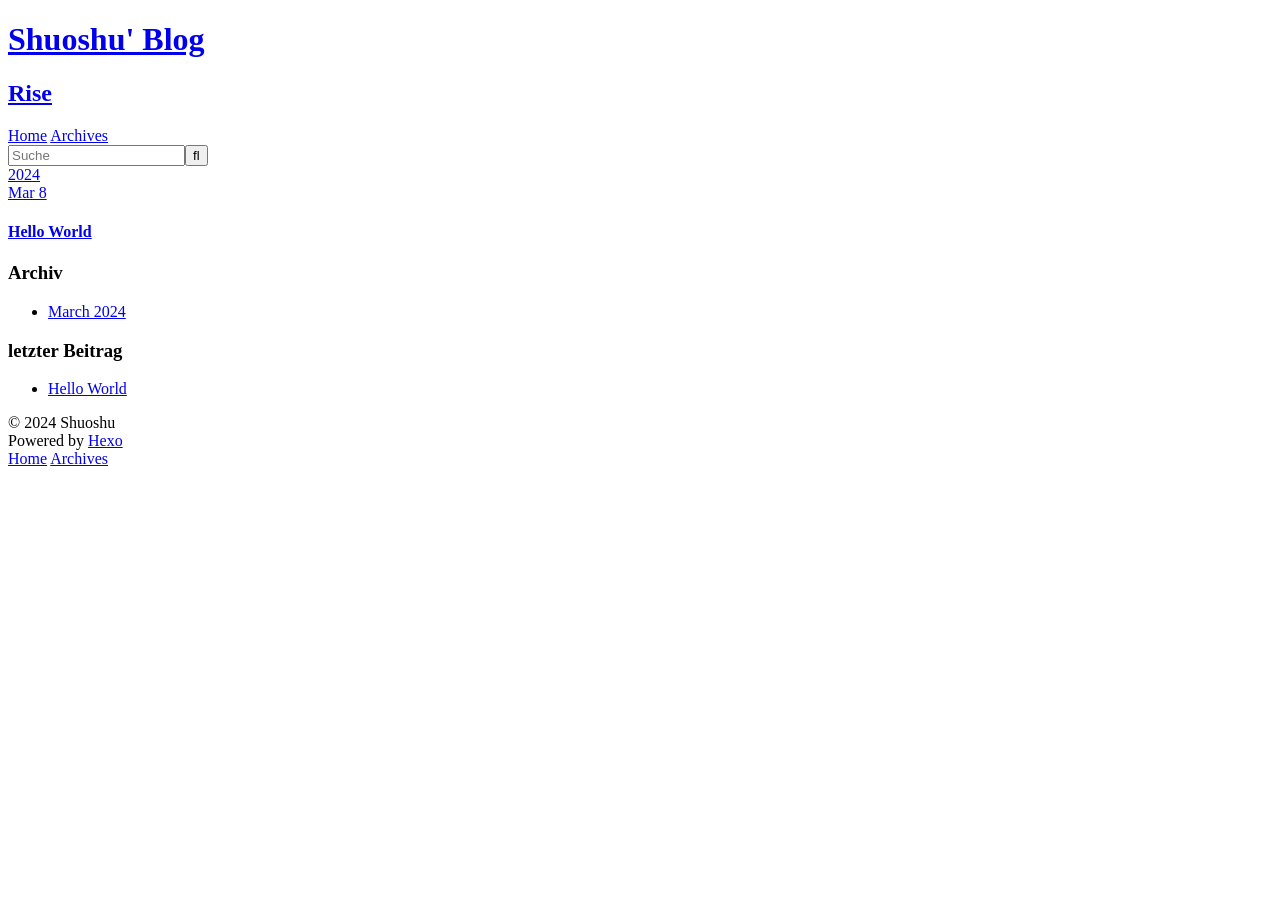
==== archives/index.html @ 7763a5cd "Site updated: 2024-03-08 17:41:31" ====
<!DOCTYPE html>
<html>
<head>
  <meta charset="utf-8">
  
  
  <title>Archiv | Shuoshu&#39; Blog</title>
  <meta name="viewport" content="width=device-width, initial-scale=1, shrink-to-fit=no">
  <meta property="og:type" content="website">
<meta property="og:title" content="Shuoshu&#39; Blog">
<meta property="og:url" content="http://example.com/archives/index.html">
<meta property="og:site_name" content="Shuoshu&#39; Blog">
<meta property="og:locale">
<meta property="article:author" content="Shuoshu">
<meta name="twitter:card" content="summary">
  
    <link rel="alternate" href="/atom.xml" title="Shuoshu' Blog" type="application/atom+xml">
  
  
    <link rel="shortcut icon" href="/favicon.png">
  
  
  
<link rel="stylesheet" href="/css/style.css">

  
    
<link rel="stylesheet" href="/fancybox/jquery.fancybox.min.css">

  
  
<meta name="generator" content="Hexo 7.1.1"></head>

<body>
  <div id="container">
    <div id="wrap">
      <header id="header">
  <div id="banner"></div>
  <div id="header-outer" class="outer">
    <div id="header-title" class="inner">
      <h1 id="logo-wrap">
        <a href="/" id="logo">Shuoshu&#39; Blog</a>
      </h1>
      
        <h2 id="subtitle-wrap">
          <a href="/" id="subtitle">Rise</a>
        </h2>
      
    </div>
    <div id="header-inner" class="inner">
      <nav id="main-nav">
        <a id="main-nav-toggle" class="nav-icon"><span class="fa fa-bars"></span></a>
        
          <a class="main-nav-link" href="/">Home</a>
        
          <a class="main-nav-link" href="/archives">Archives</a>
        
      </nav>
      <nav id="sub-nav">
        
        
          <a class="nav-icon" href="/atom.xml" title="RSS Feed"><span class="fa fa-rss"></span></a>
        
        <a class="nav-icon nav-search-btn" title="Suche"><span class="fa fa-search"></span></a>
      </nav>
      <div id="search-form-wrap">
        <form action="//google.com/search" method="get" accept-charset="UTF-8" class="search-form"><input type="search" name="q" class="search-form-input" placeholder="Suche"><button type="submit" class="search-form-submit">&#xF002;</button><input type="hidden" name="sitesearch" value="http://example.com"></form>
      </div>
    </div>
  </div>
</header>

      <div class="outer">
        <section id="main">
  
  
    
    
      
      
      <section class="archives-wrap">
        <div class="archive-year-wrap">
          <a href="/archives/2024" class="archive-year">2024</a>
        </div>
        <div class="archives">
    
    <article class="archive-article archive-type-post">
  <div class="archive-article-inner">
    <header class="archive-article-header">
      <a href="/2024/03/08/hello-world/" class="archive-article-date">
  <time class="dt-published" datetime="2024-03-08T09:09:36.701Z" itemprop="datePublished">Mar 8</time>
</a>
      
  
    <h1 itemprop="name">
      <a class="archive-article-title" href="/2024/03/08/hello-world/">Hello World</a>
    </h1>
  

    </header>
  </div>
</article>
  
  
    </div></section>
  


</section>
        
          <aside id="sidebar">
  
    

  
    

  
    
  
    
  <div class="widget-wrap">
    <h3 class="widget-title">Archiv</h3>
    <div class="widget">
      <ul class="archive-list"><li class="archive-list-item"><a class="archive-list-link" href="/archives/2024/03/">March 2024</a></li></ul>
    </div>
  </div>


  
    
  <div class="widget-wrap">
    <h3 class="widget-title">letzter Beitrag</h3>
    <div class="widget">
      <ul>
        
          <li>
            <a href="/2024/03/08/hello-world/">Hello World</a>
          </li>
        
      </ul>
    </div>
  </div>

  
</aside>
        
      </div>
      <footer id="footer">
  
  <div class="outer">
    <div id="footer-info" class="inner">
      
      &copy; 2024 Shuoshu<br>
      Powered by <a href="https://hexo.io/" target="_blank">Hexo</a>
    </div>
  </div>
</footer>

    </div>
    <nav id="mobile-nav">
  
    <a href="/" class="mobile-nav-link">Home</a>
  
    <a href="/archives" class="mobile-nav-link">Archives</a>
  
</nav>
    


<script src="/js/jquery-3.6.4.min.js"></script>



  
<script src="/fancybox/jquery.fancybox.min.js"></script>




<script src="/js/script.js"></script>





  </div>
</body>
</html>
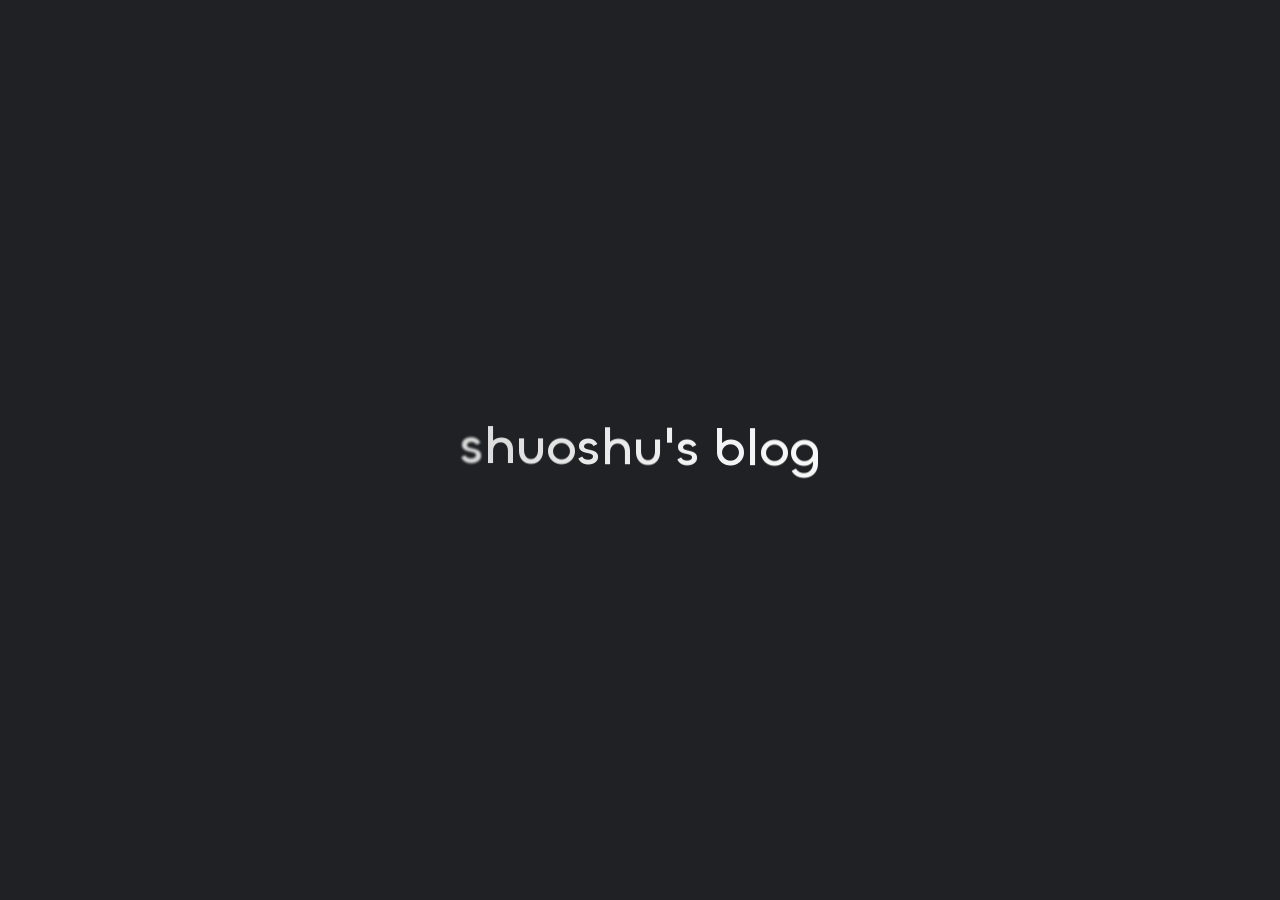
==== commit 7518929b: "Site updated: 2024-11-05 23:54:24" ====
--- a/archives/index.html
+++ b/archives/index.html
@@ -1,189 +1,669 @@
 <!DOCTYPE html>
-<html>
+<html lang="en">
 <head>
-  <meta charset="utf-8">
+    <meta charset="utf-8">
+    <meta name="viewport" content="width=device-width, initial-scale=1">
+    <meta name="keywords" content="Hexo Theme Redefine">
+    
+    <meta name="author" content="shuoshu131">
+    <!-- preconnect -->
+    <link rel="preconnect" href="https://fonts.googleapis.com">
+    <link rel="preconnect" href="https://fonts.gstatic.com" crossorigin>
+
+    
+    <!--- Seo Part-->
+    
+    <link rel="canonical" href="http://example.com/archives/"/>
+    <meta name="robots" content="index,follow">
+    <meta name="googlebot" content="index,follow">
+    <meta name="revisit-after" content="1 days">
+    
+        <meta property="og:type" content="website">
+<meta property="og:title" content="Hexo">
+<meta property="og:url" content="http://example.com/archives/index.html">
+<meta property="og:site_name" content="Hexo">
+<meta property="og:locale" content="en_US">
+<meta property="article:author" content="John Doe">
+<meta name="twitter:card" content="summary">
+    
+    
+    <!--- Icon Part-->
+    <link rel="icon" type="image/png" href="/images/shuoshu.jpg" sizes="192x192">
+    <link rel="apple-touch-icon" sizes="180x180" href="/images/shuoshu.jpg">
+    <meta name="theme-color" content="#91278e">
+    <link rel="shortcut icon" href="/images/shuoshu.jpg">
+    <!--- Page Info-->
+    
+    <title>
+        
+            Archive | shuoshu&#39;s blog
+        
+    </title>
+
+    
+<link rel="stylesheet" href="/fonts/Chillax/chillax.css">
+
+
+    <!--- Inject Part-->
+    
+
+    
+<link rel="stylesheet" href="/css/style.css">
+
+
+    
+        
+<link rel="stylesheet" href="/assets/build/styles.css">
+
+    
+
+    
+<link rel="stylesheet" href="/fonts/GeistMono/geist-mono.css">
+
+    
+<link rel="stylesheet" href="/fonts/Geist/geist.css">
+
+    <!--- Font Part-->
+    
+    
+    
+        <link href="https://chinese-fonts-cdn.deno.dev/packages/cef/dist/CEFFontsCJKMono-Regular/result.css" rel="stylesheet">
+    
+    
+        <link href="https://fonts.font.im/css?family=Source+Sans+Pro" rel="stylesheet">
+    
+    
+    
+        
+<script src="/js/libs/anime.min.js"></script>
+
+    
+
+    <script id="hexo-configurations">
+    window.config = {"hostname":"example.com","root":"/","language":"en","path":"search.xml"};
+    window.theme = {"articles":{"style":{"font_size":"16px","line_height":1.5,"image_border_radius":"14px","image_alignment":"center","image_caption":false,"link_icon":true,"title_alignment":"left","headings_top_spacing":{"h1":"3.2rem","h2":"2.4rem","h3":"1.9rem","h4":"1.6rem","h5":"1.4rem","h6":"1.3rem"}},"word_count":{"enable":true,"count":true,"min2read":true},"author_label":{"enable":true,"auto":false,"list":[]},"code_block":{"copy":true,"style":"mac","highlight_theme":{"light":"github","dark":"vs2015"},"font":{"enable":false,"family":null,"url":null}},"toc":{"enable":true,"max_depth":3,"number":false,"expand":true,"init_open":true},"copyright":{"enable":true,"default":"cc_by_nc_sa"},"lazyload":true,"recommendation":{"enable":false,"title":"推荐阅读","limit":3,"mobile_limit":2,"placeholder":"/images/wallhaven-wqery6-light.webp","skip_dirs":[]}},"colors":{"primary":"#91278e","secondary":null,"default_mode":"dark"},"global":{"fonts":{"chinese":{"enable":true,"family":"CEF Fonts CJK","url":"https://chinese-fonts-cdn.deno.dev/packages/cef/dist/CEFFontsCJKMono-Regular/result.css"},"english":{"enable":true,"family":"Source Sans Pro","url":"https://fonts.font.im/css?family=Source+Sans+Pro"},"title":{"enable":false,"family":null,"url":null}},"content_max_width":"1000px","sidebar_width":"210px","hover":{"shadow":true,"scale":false},"scroll_progress":{"bar":false,"percentage":true},"website_counter":{"url":"https://cn.vercount.one/js","enable":true,"site_pv":true,"site_uv":true,"post_pv":true},"single_page":true,"preloader":{"enable":true,"custom_message":null},"open_graph":true,"google_analytics":{"enable":false,"id":null}},"home_banner":{"enable":true,"style":"fixed","image":{"light":"/images/wallhaven-wqery6-light.webp","dark":"/images/wallhaven-wqery6-dark.webp"},"title":"Hello World!","subtitle":{"text":[],"hitokoto":{"enable":false,"show_author":false,"api":"https://v1.hitokoto.cn"},"typing_speed":100,"backing_speed":80,"starting_delay":500,"backing_delay":1500,"loop":true,"smart_backspace":true},"text_color":{"light":"#fff","dark":"#d1d1b6"},"text_style":{"title_size":"2.8rem","subtitle_size":"1.5rem","line_height":1.2},"custom_font":{"enable":false,"family":null,"url":null},"social_links":{"enable":false,"style":"default","links":{"github":null,"instagram":null,"zhihu":null,"twitter":null,"email":null},"qrs":{"weixin":null}}},"plugins":{"feed":{"enable":false},"aplayer":{"enable":true,"type":"fixed","audios":[{"name":"童话镇","artist":null,"url":"/music/music1.mp3","cover":"/images/shuoshu.jpg","lrc":null}]},"mermaid":{"enable":false,"version":"9.3.0"}},"version":"2.7.3","navbar":{"auto_hide":true,"color":{"left":"#a3149f","right":"#367df7","transparency":35},"width":{"home":"1200px","pages":"1000px"},"links":{"Home":{"path":"/","icon":"fa-regular fa-house"}},"search":{"enable":false,"preload":true}},"page_templates":{"friends_column":2,"tags_style":"blur"},"home":{"sidebar":{"enable":true,"position":"left","first_item":"menu","announcement":null,"show_on_mobile":true,"links":null},"article_date_format":"auto","excerpt_length":200,"categories":{"enable":true,"limit":3},"tags":{"enable":true,"limit":3}},"footerStart":"2022/8/17 11:45:14"};
+    window.lang_ago = {"second":"%s seconds ago","minute":"%s minutes ago","hour":"%s hours ago","day":"%s days ago","week":"%s weeks ago","month":"%s months ago","year":"%s years ago"};
+    window.data = {"masonry":false};
+  </script>
+    
+    <!--- Fontawesome Part-->
+    
+<link rel="stylesheet" href="/fontawesome/fontawesome.min.css">
+
+    
+<link rel="stylesheet" href="/fontawesome/brands.min.css">
+
+    
+<link rel="stylesheet" href="/fontawesome/solid.min.css">
+
+    
+<link rel="stylesheet" href="/fontawesome/regular.min.css">
+
+    
+    
+    
+    
+<meta name="generator" content="Hexo 7.3.0"></head>
+
+
+<body>
+<div class="progress-bar-container">
+    
+
+    
+        <span class="pjax-progress-bar"></span>
+<!--        <span class="swup-progress-icon">-->
+<!--            <i class="fa-solid fa-circle-notch fa-spin"></i>-->
+<!--        </span>-->
+    
+</div>
+
+
+
+    <style>
+    :root {
+        --preloader-background-color: #fff;
+        --preloader-text-color: #000;
+    }
+
+    @media (prefers-color-scheme: dark) {
+        :root {
+            --preloader-background-color: #202124;
+            --preloader-text-color: #fff;
+        }
+    }
+
+    @media (prefers-color-scheme: light) {
+        :root {
+            --preloader-background-color: #fff;
+            --preloader-text-color: #000;
+        }
+    }
+
+    @media (max-width: 600px) {
+        .ml13 {
+            font-size: 2.6rem !important; /* Adjust this value as needed */
+        }
+    }
+
+    .preloader {
+        display: flex;
+        flex-direction: column;
+        gap: 1rem; /* Tailwind 'gap-4' is 1rem */
+        align-items: center;
+        justify-content: center;
+        position: fixed;
+        padding: 12px;
+        top: 0;
+        right: 0;
+        bottom: 0;
+        left: 0;
+        width: 100vw;
+        height: 100vh; /* 'h-screen' is 100% of the viewport height */
+        background-color: var(--preloader-background-color);
+        z-index: 1100; /* 'z-[1100]' sets the z-index */
+        transition: opacity 0.2s ease-in-out;
+    }
+
+    .ml13 {
+        font-size: 3.2rem;
+        /* text-transform: uppercase; */
+        color: var(--preloader-text-color);
+        letter-spacing: -1px;
+        font-weight: 500;
+        font-family: 'Chillax-Variable', sans-serif;
+        text-align: center;
+    }
+
+    .ml13 .word {
+        display: inline-flex;
+        flex-wrap: wrap;
+        white-space: nowrap;
+    }
+
+    .ml13 .letter {
+        display: inline-block;
+        line-height: 1em;
+    }
+</style>
+
+<div class="preloader">
+    <h2 class="ml13">
+        shuoshu&#39;s blog
+    </h2>
+    <script>
+        var textWrapper = document.querySelector('.ml13');
+        // Split text into words
+        var words = textWrapper.textContent.trim().split(' ');
+
+        // Clear the existing content
+        textWrapper.innerHTML = '';
+
+        // Wrap each word and its letters in spans
+        words.forEach(function(word) {
+            var wordSpan = document.createElement('span');
+            wordSpan.classList.add('word');
+            wordSpan.innerHTML = word.replace(/\S/g, "<span class='letter'>$&</span>");
+            textWrapper.appendChild(wordSpan);
+            textWrapper.appendChild(document.createTextNode(' ')); // Add space between words
+        });
+
+        var animation = anime.timeline({ loop: true })
+            .add({
+                targets: '.ml13 .letter',
+                translateY: [20, 0],
+                translateZ: 0,
+                opacity: [0, 1],
+                filter: ['blur(5px)', 'blur(0px)'],
+                easing: "easeOutExpo",
+                duration: 1200,
+                delay: (el, i) => 300 + 20 * i,
+            })
+            .add({
+                targets: '.ml13 .letter',
+                translateY: [0, -20],
+                opacity: [1, 0],
+                filter: ['blur(0px)', 'blur(5px)'],
+                easing: "easeInExpo",
+                duration: 1000,
+                delay: (el, i) => 15 * i,
+                complete: function() {
+                    hidePreloader();
+                }
+            }, '-=700');
+
+
+        let themeStatus = JSON.parse(localStorage.getItem('REDEFINE-THEME-STATUS'))?.isDark;
+
+        // If the theme status is not found in local storage, check the preferred color scheme
+        if (themeStatus === undefined || themeStatus === null) {
+            if (window.matchMedia && window.matchMedia('(prefers-color-scheme: dark)').matches) {
+                themeStatus = 'dark';
+            } else {
+                themeStatus = 'light';
+            }
+        }
+
+        // Now you can use the themeStatus variable in your code
+        if (themeStatus) {
+            document.documentElement.style.setProperty('--preloader-background-color', '#202124');
+            document.documentElement.style.setProperty('--preloader-text-color', '#fff');
+        } else {
+            document.documentElement.style.setProperty('--preloader-background-color', '#fff');
+            document.documentElement.style.setProperty('--preloader-text-color', '#000');
+        }
+
+        window.addEventListener('load', function () {
+            setTimeout(hidePreloader, 5000); // Call hidePreloader after 5000 milliseconds if not already called by animation
+        });
+
+        function hidePreloader() {
+            var preloader = document.querySelector('.preloader');
+            preloader.style.opacity = '0';
+            setTimeout(function () {
+                preloader.style.display = 'none';
+            }, 200);
+        }
+    </script>
+</div>
+
+<main class="page-container" id="swup">
+
+    
+
+    <div class="main-content-container flex flex-col justify-between min-h-dvh">
+
+
+        <div class="main-content-header">
+            <header class="navbar-container px-6 md:px-12">
+    <div class="navbar-content transition-navbar ">
+        <div class="left">
+            
+            <a class="logo-title" href="/">
+                
+                shuoshu&#39;s blog
+                
+            </a>
+        </div>
+
+        <div class="right">
+            <!-- PC -->
+            <div class="desktop">
+                <ul class="navbar-list">
+                    
+                        
+                            
+
+                            <li class="navbar-item">
+                                <!-- Menu -->
+                                <a class=""
+                                   href="/"
+                                        >
+                                    <i class="fa-regular fa-house fa-fw"></i>
+                                    HOME
+                                    
+                                </a>
+
+                                <!-- Submenu -->
+                                
+                            </li>
+                    
+                    
+                </ul>
+            </div>
+            <!-- Mobile -->
+            <div class="mobile">
+                
+                <div class="icon-item navbar-bar">
+                    <div class="navbar-bar-middle"></div>
+                </div>
+            </div>
+        </div>
+    </div>
+
+    <!-- Mobile sheet -->
+    <div class="navbar-drawer h-dvh w-full absolute top-0 left-0 bg-background-color flex flex-col justify-between">
+        <ul class="drawer-navbar-list flex flex-col px-4 justify-center items-start">
+            
+                
+                    
+
+                    <li class="drawer-navbar-item text-base my-1.5 flex flex-col w-full">
+                        
+                        <a class="py-1.5 px-2 flex flex-row items-center justify-between gap-1 hover:!text-primary active:!text-primary text-2xl font-semibold group border-b border-border-color hover:border-primary w-full "
+                           href="/"
+                        >
+                            <span>
+                                HOME
+                            </span>
+                            
+                                <i class="fa-regular fa-house fa-sm fa-fw"></i>
+                            
+                        </a>
+                        
+
+                        
+                    </li>
+            
+
+            
+            
+        </ul>
+
+        <div class="statistics flex justify-around my-2.5">
+    <a class="item tag-count-item flex flex-col justify-center items-center w-20" href="/tags">
+        <div class="number text-2xl sm:text-xl text-second-text-color font-semibold">0</div>
+        <div class="label text-third-text-color text-sm">Tags</div>
+    </a>
+    <a class="item tag-count-item flex flex-col justify-center items-center w-20" href="/categories">
+        <div class="number text-2xl sm:text-xl text-second-text-color font-semibold">0</div>
+        <div class="label text-third-text-color text-sm">Categories</div>
+    </a>
+    <a class="item tag-count-item flex flex-col justify-center items-center w-20" href="/archives">
+        <div class="number text-2xl sm:text-xl text-second-text-color font-semibold">1</div>
+        <div class="label text-third-text-color text-sm">Posts</div>
+    </a>
+</div>
+    </div>
+
+    <div class="window-mask"></div>
+
+</header>
+
+
+        </div>
+
+        <div class="main-content-body">
+
+            
+
+            <div class="main-content">
+
+                
+                    <div class="archive-container shadow-none hover:shadow-none sm:shadow-redefine sm:hover:shadow-redefine-hover">
+    
+<div class="archive-list-container">
+    
+        <section class="archive-item mb-spacing-unit last:mb-0">
+            <div class="archive-item-header flex flex-row items-center mb-2">
+                <span class="archive-year font-semibold text-3xl mr-2">2024</span>
+                <span class="archive-year-post-count text-xs md:text-sm font-bold rounded-small bg-third-background-color py-[2px] px-[10px] border border-border-color">1</span>
+            </div>
+            
+            <ul class="article-list pl-0 md:pl-8 text-lg leading-[1.5]">
+                
+                    
+                    
+                         <!-- Close the previous LI if not the first item -->
+                        <li class="article-item space-y-2 px-6 pt-10 pb-2 text-xl relative border-l-2 border-border-color" date-is='11-05'>
+                    
+                    <a href="/2024/11/05/hello-world/" class="block w-fit">
+                        <span class="article-title my-0.5 text-2xl">Hello World</span>
+                    </a>
+                    
+                
+                </li> <!-- Ensure the last item is properly closed -->
+            </ul>
+        </section>
+    
+</div>
+
+</div>
+
+                
+
+            </div>
+
+            
+
+        </div>
+
+        <div class="main-content-footer">
+            <footer class="footer mt-5 py-5 h-auto text-base text-third-text-color relative border-t-2 border-t-border-color">
+    <div class="info-container py-3 text-center">
+        
+        <div class="text-center">
+            &copy;
+            
+              <span>2022</span>
+              -
+            
+            2024&nbsp;&nbsp;<i class="fa-solid fa-heart fa-beat" style="--fa-animation-duration: 0.5s; color: #f54545"></i>&nbsp;&nbsp;<a href="/">shuoshu131</a>
+            
+                
+                <p class="post-count space-x-0.5">
+                    <span>
+                        1 posts in total
+                    </span>
+                    
+                </p>
+            
+        </div>
+        
+            <script data-swup-reload-script src="https://cn.vercount.one/js"></script>
+            <div class="relative text-center lg:absolute lg:right-[20px] lg:top-1/2 lg:-translate-y-1/2 lg:text-right">
+                
+                    <span id="busuanzi_container_site_uv" class="lg:!block">
+                        <span class="text-sm">VISITOR COUNT</span>
+                        <span id="busuanzi_value_site_uv"></span>
+                    </span>
+                
+                
+                    <span id="busuanzi_container_site_pv" class="lg:!block">
+                        <span class="text-sm">TOTAL PAGE VIEWS</span>
+                        <span id="busuanzi_value_site_pv"></span>
+                    </span>
+                
+            </div>
+        
+        <div class="relative text-center lg:absolute lg:left-[20px] lg:top-1/2 lg:-translate-y-1/2 lg:text-left">
+            <span class="lg:block text-sm">POWERED BY <?xml version="1.0" encoding="utf-8"?><!DOCTYPE svg PUBLIC "-//W3C//DTD SVG 1.1//EN" "http://www.w3.org/Graphics/SVG/1.1/DTD/svg11.dtd"><svg class="relative top-[2px] inline-block align-baseline" version="1.1" id="圖層_1" xmlns="http://www.w3.org/2000/svg" xmlns:xlink="http://www.w3.org/1999/xlink" x="0px" y="0px" width="1rem" height="1rem" viewBox="0 0 512 512" enable-background="new 0 0 512 512" xml:space="preserve"><path fill="#0E83CD" d="M256.4,25.8l-200,115.5L56,371.5l199.6,114.7l200-115.5l0.4-230.2L256.4,25.8z M349,354.6l-18.4,10.7l-18.6-11V275H200v79.6l-18.4,10.7l-18.6-11v-197l18.5-10.6l18.5,10.8V237h112v-79.6l18.5-10.6l18.5,10.8V354.6z"/></svg><a target="_blank" class="text-base" href="https://hexo.io">Hexo</a></span>
+            <span class="text-sm lg:block">THEME&nbsp;<a class="text-base" target="_blank" href="https://github.com/EvanNotFound/hexo-theme-redefine">Redefine v2.7.3</a></span>
+        </div>
+        
+        
+            <div>
+                Blog up for <span class="odometer" id="runtime_days" ></span> days <span class="odometer" id="runtime_hours"></span> hrs <span class="odometer" id="runtime_minutes"></span> Min <span class="odometer" id="runtime_seconds"></span> Sec
+            </div>
+        
+        
+            <script data-swup-reload-script>
+                try {
+                    function odometer_init() {
+                    const elements = document.querySelectorAll('.odometer');
+                    elements.forEach(el => {
+                        new Odometer({
+                            el,
+                            format: '( ddd).dd',
+                            duration: 200
+                        });
+                    });
+                    }
+                    odometer_init();
+                } catch (error) {}
+            </script>
+        
+        
+        
+    </div>  
+</footer>
+        </div>
+    </div>
+
+    
+
+    <div class="right-side-tools-container">
+        <div class="side-tools-container">
+    <ul class="hidden-tools-list">
+        <li class="right-bottom-tools tool-font-adjust-plus flex justify-center items-center">
+            <i class="fa-regular fa-magnifying-glass-plus"></i>
+        </li>
+
+        <li class="right-bottom-tools tool-font-adjust-minus flex justify-center items-center">
+            <i class="fa-regular fa-magnifying-glass-minus"></i>
+        </li>
+
+        <li class="right-bottom-tools tool-dark-light-toggle flex justify-center items-center">
+            <i class="fa-regular fa-moon"></i>
+        </li>
+
+        <!-- rss -->
+        
+
+        
+
+        <li class="right-bottom-tools tool-scroll-to-bottom flex justify-center items-center">
+            <i class="fa-regular fa-arrow-down"></i>
+        </li>
+    </ul>
+
+    <ul class="visible-tools-list">
+        <li class="right-bottom-tools toggle-tools-list flex justify-center items-center">
+            <i class="fa-regular fa-cog fa-spin"></i>
+        </li>
+        
+            <li class="right-bottom-tools tool-scroll-to-top flex justify-center items-center">
+                <i class="arrow-up fas fa-arrow-up"></i>
+                <span class="percent"></span>
+            </li>
+        
+        
+    </ul>
+</div>
+
+    </div>
+
+    <div class="image-viewer-container">
+    <img src="">
+</div>
+
+
+    
+
+</main>
+
+
+    
+<script src="/js/libs/Swup.min.js"></script>
+
+<script src="/js/libs/SwupSlideTheme.min.js"></script>
+
+<script src="/js/libs/SwupScriptsPlugin.min.js"></script>
+
+<script src="/js/libs/SwupProgressPlugin.min.js"></script>
+
+<script src="/js/libs/SwupScrollPlugin.min.js"></script>
+
+<script src="/js/libs/SwupPreloadPlugin.min.js"></script>
+
+<script>
+    const swup = new Swup({
+        plugins: [
+            new SwupScriptsPlugin({
+                optin: true,
+            }),
+            new SwupProgressPlugin(),
+            new SwupScrollPlugin({
+                offset: 80,
+            }),
+            new SwupSlideTheme({
+                mainElement: ".main-content-body",
+            }),
+            new SwupPreloadPlugin(),
+        ],
+        containers: ["#swup"],
+    });
+</script>
+
+
+
+
+
+
+
+<script src="/js/tools/imageViewer.js" type="module"></script>
+
+<script src="/js/utils.js" type="module"></script>
+
+<script src="/js/main.js" type="module"></script>
+
+<script src="/js/layouts/navbarShrink.js" type="module"></script>
+
+<script src="/js/tools/scrollTopBottom.js" type="module"></script>
+
+<script src="/js/tools/lightDarkSwitch.js" type="module"></script>
+
+<script src="/js/layouts/categoryList.js" type="module"></script>
+
+
+
+
+
+    
+<script src="/js/tools/codeBlock.js" type="module"></script>
+
+
+
+
+    
+<script src="/js/layouts/lazyload.js" type="module"></script>
+
+
+
+
+    
+<script src="/js/tools/runtime.js"></script>
+
+    
+<script src="/js/libs/odometer.min.js"></script>
+
+    
+<link rel="stylesheet" href="/assets/odometer-theme-minimal.css">
+
+
+
+
   
+<script src="/js/libs/Typed.min.js"></script>
+
   
-  <title>Archiv | Shuoshu&#39; Blog</title>
-  <meta name="viewport" content="width=device-width, initial-scale=1, shrink-to-fit=no">
-  <meta property="og:type" content="website">
-<meta property="og:title" content="Shuoshu&#39; Blog">
-<meta property="og:url" content="http://example.com/archives/index.html">
-<meta property="og:site_name" content="Shuoshu&#39; Blog">
-<meta property="og:locale">
-<meta property="article:author" content="Shuoshu">
-<meta name="twitter:card" content="summary">
-  
-    <link rel="alternate" href="/atom.xml" title="Shuoshu' Blog" type="application/atom+xml">
-  
-  
-    <link rel="shortcut icon" href="/favicon.png">
-  
-  
-  
-<link rel="stylesheet" href="/css/style.css">
-
-  
-    
-<link rel="stylesheet" href="/fancybox/jquery.fancybox.min.css">
-
-  
-  
-<meta name="generator" content="Hexo 7.1.1"></head>
-
-<body>
-  <div id="container">
-    <div id="wrap">
-      <header id="header">
-  <div id="banner"></div>
-  <div id="header-outer" class="outer">
-    <div id="header-title" class="inner">
-      <h1 id="logo-wrap">
-        <a href="/" id="logo">Shuoshu&#39; Blog</a>
-      </h1>
-      
-        <h2 id="subtitle-wrap">
-          <a href="/" id="subtitle">Rise</a>
-        </h2>
-      
-    </div>
-    <div id="header-inner" class="inner">
-      <nav id="main-nav">
-        <a id="main-nav-toggle" class="nav-icon"><span class="fa fa-bars"></span></a>
-        
-          <a class="main-nav-link" href="/">Home</a>
-        
-          <a class="main-nav-link" href="/archives">Archives</a>
-        
-      </nav>
-      <nav id="sub-nav">
-        
-        
-          <a class="nav-icon" href="/atom.xml" title="RSS Feed"><span class="fa fa-rss"></span></a>
-        
-        <a class="nav-icon nav-search-btn" title="Suche"><span class="fa fa-search"></span></a>
-      </nav>
-      <div id="search-form-wrap">
-        <form action="//google.com/search" method="get" accept-charset="UTF-8" class="search-form"><input type="search" name="q" class="search-form-input" placeholder="Suche"><button type="submit" class="search-form-submit">&#xF002;</button><input type="hidden" name="sitesearch" value="http://example.com"></form>
-      </div>
-    </div>
-  </div>
-</header>
-
-      <div class="outer">
-        <section id="main">
-  
-  
-    
-    
-      
-      
-      <section class="archives-wrap">
-        <div class="archive-year-wrap">
-          <a href="/archives/2024" class="archive-year">2024</a>
-        </div>
-        <div class="archives">
-    
-    <article class="archive-article archive-type-post">
-  <div class="archive-article-inner">
-    <header class="archive-article-header">
-      <a href="/2024/03/08/hello-world/" class="archive-article-date">
-  <time class="dt-published" datetime="2024-03-08T09:09:36.701Z" itemprop="datePublished">Mar 8</time>
-</a>
-      
-  
-    <h1 itemprop="name">
-      <a class="archive-article-title" href="/2024/03/08/hello-world/">Hello World</a>
-    </h1>
-  
-
-    </header>
-  </div>
-</article>
-  
-  
-    </div></section>
-  
-
-
-</section>
-        
-          <aside id="sidebar">
-  
-    
-
-  
-    
-
-  
-    
-  
-    
-  <div class="widget-wrap">
-    <h3 class="widget-title">Archiv</h3>
-    <div class="widget">
-      <ul class="archive-list"><li class="archive-list-item"><a class="archive-list-link" href="/archives/2024/03/">March 2024</a></li></ul>
-    </div>
-  </div>
-
-
-  
-    
-  <div class="widget-wrap">
-    <h3 class="widget-title">letzter Beitrag</h3>
-    <div class="widget">
-      <ul>
-        
-          <li>
-            <a href="/2024/03/08/hello-world/">Hello World</a>
-          </li>
-        
-      </ul>
-    </div>
-  </div>
-
-  
-</aside>
-        
-      </div>
-      <footer id="footer">
-  
-  <div class="outer">
-    <div id="footer-info" class="inner">
-      
-      &copy; 2024 Shuoshu<br>
-      Powered by <a href="https://hexo.io/" target="_blank">Hexo</a>
-    </div>
-  </div>
-</footer>
-
-    </div>
-    <nav id="mobile-nav">
-  
-    <a href="/" class="mobile-nav-link">Home</a>
-  
-    <a href="/archives" class="mobile-nav-link">Archives</a>
-  
-</nav>
-    
-
-
-<script src="/js/jquery-3.6.4.min.js"></script>
-
-
-
-  
-<script src="/fancybox/jquery.fancybox.min.js"></script>
-
-
-
-
-<script src="/js/script.js"></script>
-
-
-
-
-
-  </div>
+<script src="/js/plugins/typed.js" type="module"></script>
+
+
+
+
+
+
+
+
+
+
+
+    
+<script src="/js/tools/tocToggle.js" type="module" data-swup-reload-script=""></script>
+
+<script src="/js/layouts/toc.js" type="module" data-swup-reload-script=""></script>
+
+<script src="/js/plugins/tabs.js" type="module" data-swup-reload-script=""></script>
+
+
+
+
+<script src="/js/libs/moment-with-locales.min.js" data-swup-reload-script=""></script>
+
+
+<script src="/js/layouts/essays.js" type="module" data-swup-reload-script=""></script>
+
+
+
+
+    <div id="aplayer"></div>
+
+<script src="/js/libs/APlayer.min.js"></script>
+
+
+<script src="/js/plugins/aplayer.js"></script>
+
+
 </body>
-</html>+</html>
--- a/fonts/Chillax/chillax.css
+++ b/fonts/Chillax/chillax.css
@@ -0,0 +1,39 @@
+/**
+ * @license
+ *
+ * Font Family: Chillax
+ * Designed by: Manushi Parikh
+ * URL: https://www.fontshare.com/fonts/chillax
+ * © 2023 Indian Type Foundry
+ *
+ * Font Style:
+ * Chillax Variable(Variable font)
+ *
+*/
+
+
+/**
+* This is a variable font
+* You can controll variable axes as shown below:
+* font-variation-settings: 'wght' 700.0;
+*
+* available axes:
+
+* 'wght' (range from 200.0 to 700.0)
+
+*/
+
+@font-face {
+    font-family: 'Chillax-Variable';
+    src:local('Chillax-Variable'),
+        local('ChillaxVariable'),
+        local('Chillax Variable'),
+        local('Chillax'),
+        url('Chillax-Variable.woff2') format('woff2'),
+        url('Chillax-Variable.woff') format('woff'),
+        url('Chillax-Variable.ttf') format('truetype');
+    font-weight: 200 700;
+    font-display: swap;
+    font-style: normal;
+}
+
--- a/assets/build/styles.css
+++ b/assets/build/styles.css
@@ -0,0 +1,1845 @@
+*, ::before, ::after {
+  --tw-border-spacing-x: 0;
+  --tw-border-spacing-y: 0;
+  --tw-translate-x: 0;
+  --tw-translate-y: 0;
+  --tw-rotate: 0;
+  --tw-skew-x: 0;
+  --tw-skew-y: 0;
+  --tw-scale-x: 1;
+  --tw-scale-y: 1;
+  --tw-pan-x:  ;
+  --tw-pan-y:  ;
+  --tw-pinch-zoom:  ;
+  --tw-scroll-snap-strictness: proximity;
+  --tw-gradient-from-position:  ;
+  --tw-gradient-via-position:  ;
+  --tw-gradient-to-position:  ;
+  --tw-ordinal:  ;
+  --tw-slashed-zero:  ;
+  --tw-numeric-figure:  ;
+  --tw-numeric-spacing:  ;
+  --tw-numeric-fraction:  ;
+  --tw-ring-inset:  ;
+  --tw-ring-offset-width: 0px;
+  --tw-ring-offset-color: #fff;
+  --tw-ring-color: rgb(59 130 246 / 0.5);
+  --tw-ring-offset-shadow: 0 0 #0000;
+  --tw-ring-shadow: 0 0 #0000;
+  --tw-shadow: 0 0 #0000;
+  --tw-shadow-colored: 0 0 #0000;
+  --tw-blur:  ;
+  --tw-brightness:  ;
+  --tw-contrast:  ;
+  --tw-grayscale:  ;
+  --tw-hue-rotate:  ;
+  --tw-invert:  ;
+  --tw-saturate:  ;
+  --tw-sepia:  ;
+  --tw-drop-shadow:  ;
+  --tw-backdrop-blur:  ;
+  --tw-backdrop-brightness:  ;
+  --tw-backdrop-contrast:  ;
+  --tw-backdrop-grayscale:  ;
+  --tw-backdrop-hue-rotate:  ;
+  --tw-backdrop-invert:  ;
+  --tw-backdrop-opacity:  ;
+  --tw-backdrop-saturate:  ;
+  --tw-backdrop-sepia:  ;
+  --tw-contain-size:  ;
+  --tw-contain-layout:  ;
+  --tw-contain-paint:  ;
+  --tw-contain-style:  ;
+}
+
+::backdrop {
+  --tw-border-spacing-x: 0;
+  --tw-border-spacing-y: 0;
+  --tw-translate-x: 0;
+  --tw-translate-y: 0;
+  --tw-rotate: 0;
+  --tw-skew-x: 0;
+  --tw-skew-y: 0;
+  --tw-scale-x: 1;
+  --tw-scale-y: 1;
+  --tw-pan-x:  ;
+  --tw-pan-y:  ;
+  --tw-pinch-zoom:  ;
+  --tw-scroll-snap-strictness: proximity;
+  --tw-gradient-from-position:  ;
+  --tw-gradient-via-position:  ;
+  --tw-gradient-to-position:  ;
+  --tw-ordinal:  ;
+  --tw-slashed-zero:  ;
+  --tw-numeric-figure:  ;
+  --tw-numeric-spacing:  ;
+  --tw-numeric-fraction:  ;
+  --tw-ring-inset:  ;
+  --tw-ring-offset-width: 0px;
+  --tw-ring-offset-color: #fff;
+  --tw-ring-color: rgb(59 130 246 / 0.5);
+  --tw-ring-offset-shadow: 0 0 #0000;
+  --tw-ring-shadow: 0 0 #0000;
+  --tw-shadow: 0 0 #0000;
+  --tw-shadow-colored: 0 0 #0000;
+  --tw-blur:  ;
+  --tw-brightness:  ;
+  --tw-contrast:  ;
+  --tw-grayscale:  ;
+  --tw-hue-rotate:  ;
+  --tw-invert:  ;
+  --tw-saturate:  ;
+  --tw-sepia:  ;
+  --tw-drop-shadow:  ;
+  --tw-backdrop-blur:  ;
+  --tw-backdrop-brightness:  ;
+  --tw-backdrop-contrast:  ;
+  --tw-backdrop-grayscale:  ;
+  --tw-backdrop-hue-rotate:  ;
+  --tw-backdrop-invert:  ;
+  --tw-backdrop-opacity:  ;
+  --tw-backdrop-saturate:  ;
+  --tw-backdrop-sepia:  ;
+  --tw-contain-size:  ;
+  --tw-contain-layout:  ;
+  --tw-contain-paint:  ;
+  --tw-contain-style:  ;
+}
+
+/*
+! tailwindcss v3.4.14 | MIT License | https://tailwindcss.com
+*/
+
+/*
+1. Prevent padding and border from affecting element width. (https://github.com/mozdevs/cssremedy/issues/4)
+2. Allow adding a border to an element by just adding a border-width. (https://github.com/tailwindcss/tailwindcss/pull/116)
+*/
+
+*,
+::before,
+::after {
+  box-sizing: border-box;
+  /* 1 */
+  border-width: 0;
+  /* 2 */
+  border-style: solid;
+  /* 2 */
+  border-color: #e5e7eb;
+  /* 2 */
+}
+
+::before,
+::after {
+  --tw-content: '';
+}
+
+/*
+1. Use a consistent sensible line-height in all browsers.
+2. Prevent adjustments of font size after orientation changes in iOS.
+3. Use a more readable tab size.
+4. Use the user's configured `sans` font-family by default.
+5. Use the user's configured `sans` font-feature-settings by default.
+6. Use the user's configured `sans` font-variation-settings by default.
+7. Disable tap highlights on iOS
+*/
+
+html,
+:host {
+  line-height: 1.5;
+  /* 1 */
+  -webkit-text-size-adjust: 100%;
+  /* 2 */
+  -moz-tab-size: 4;
+  /* 3 */
+  -o-tab-size: 4;
+     tab-size: 4;
+  /* 3 */
+  font-family: ui-sans-serif, system-ui, sans-serif, "Apple Color Emoji", "Segoe UI Emoji", "Segoe UI Symbol", "Noto Color Emoji";
+  /* 4 */
+  font-feature-settings: normal;
+  /* 5 */
+  font-variation-settings: normal;
+  /* 6 */
+  -webkit-tap-highlight-color: transparent;
+  /* 7 */
+}
+
+/*
+1. Remove the margin in all browsers.
+2. Inherit line-height from `html` so users can set them as a class directly on the `html` element.
+*/
+
+body {
+  margin: 0;
+  /* 1 */
+  line-height: inherit;
+  /* 2 */
+}
+
+/*
+1. Add the correct height in Firefox.
+2. Correct the inheritance of border color in Firefox. (https://bugzilla.mozilla.org/show_bug.cgi?id=190655)
+3. Ensure horizontal rules are visible by default.
+*/
+
+hr {
+  height: 0;
+  /* 1 */
+  color: inherit;
+  /* 2 */
+  border-top-width: 1px;
+  /* 3 */
+}
+
+/*
+Add the correct text decoration in Chrome, Edge, and Safari.
+*/
+
+abbr:where([title]) {
+  -webkit-text-decoration: underline dotted;
+          text-decoration: underline dotted;
+}
+
+/*
+Remove the default font size and weight for headings.
+*/
+
+h1,
+h2,
+h3,
+h4,
+h5,
+h6 {
+  font-size: inherit;
+  font-weight: inherit;
+}
+
+/*
+Reset links to optimize for opt-in styling instead of opt-out.
+*/
+
+a {
+  color: inherit;
+  text-decoration: inherit;
+}
+
+/*
+Add the correct font weight in Edge and Safari.
+*/
+
+b,
+strong {
+  font-weight: bolder;
+}
+
+/*
+1. Use the user's configured `mono` font-family by default.
+2. Use the user's configured `mono` font-feature-settings by default.
+3. Use the user's configured `mono` font-variation-settings by default.
+4. Correct the odd `em` font sizing in all browsers.
+*/
+
+code,
+kbd,
+samp,
+pre {
+  font-family: ui-monospace, SFMono-Regular, Menlo, Monaco, Consolas, "Liberation Mono", "Courier New", monospace;
+  /* 1 */
+  font-feature-settings: normal;
+  /* 2 */
+  font-variation-settings: normal;
+  /* 3 */
+  font-size: 1em;
+  /* 4 */
+}
+
+/*
+Add the correct font size in all browsers.
+*/
+
+small {
+  font-size: 80%;
+}
+
+/*
+Prevent `sub` and `sup` elements from affecting the line height in all browsers.
+*/
+
+sub,
+sup {
+  font-size: 75%;
+  line-height: 0;
+  position: relative;
+  vertical-align: baseline;
+}
+
+sub {
+  bottom: -0.25em;
+}
+
+sup {
+  top: -0.5em;
+}
+
+/*
+1. Remove text indentation from table contents in Chrome and Safari. (https://bugs.chromium.org/p/chromium/issues/detail?id=999088, https://bugs.webkit.org/show_bug.cgi?id=201297)
+2. Correct table border color inheritance in all Chrome and Safari. (https://bugs.chromium.org/p/chromium/issues/detail?id=935729, https://bugs.webkit.org/show_bug.cgi?id=195016)
+3. Remove gaps between table borders by default.
+*/
+
+table {
+  text-indent: 0;
+  /* 1 */
+  border-color: inherit;
+  /* 2 */
+  border-collapse: collapse;
+  /* 3 */
+}
+
+/*
+1. Change the font styles in all browsers.
+2. Remove the margin in Firefox and Safari.
+3. Remove default padding in all browsers.
+*/
+
+button,
+input,
+optgroup,
+select,
+textarea {
+  font-family: inherit;
+  /* 1 */
+  font-feature-settings: inherit;
+  /* 1 */
+  font-variation-settings: inherit;
+  /* 1 */
+  font-size: 100%;
+  /* 1 */
+  font-weight: inherit;
+  /* 1 */
+  line-height: inherit;
+  /* 1 */
+  letter-spacing: inherit;
+  /* 1 */
+  color: inherit;
+  /* 1 */
+  margin: 0;
+  /* 2 */
+  padding: 0;
+  /* 3 */
+}
+
+/*
+Remove the inheritance of text transform in Edge and Firefox.
+*/
+
+button,
+select {
+  text-transform: none;
+}
+
+/*
+1. Correct the inability to style clickable types in iOS and Safari.
+2. Remove default button styles.
+*/
+
+button,
+input:where([type='button']),
+input:where([type='reset']),
+input:where([type='submit']) {
+  -webkit-appearance: button;
+  /* 1 */
+  background-color: transparent;
+  /* 2 */
+  background-image: none;
+  /* 2 */
+}
+
+/*
+Use the modern Firefox focus style for all focusable elements.
+*/
+
+:-moz-focusring {
+  outline: auto;
+}
+
+/*
+Remove the additional `:invalid` styles in Firefox. (https://github.com/mozilla/gecko-dev/blob/2f9eacd9d3d995c937b4251a5557d95d494c9be1/layout/style/res/forms.css#L728-L737)
+*/
+
+:-moz-ui-invalid {
+  box-shadow: none;
+}
+
+/*
+Add the correct vertical alignment in Chrome and Firefox.
+*/
+
+progress {
+  vertical-align: baseline;
+}
+
+/*
+Correct the cursor style of increment and decrement buttons in Safari.
+*/
+
+::-webkit-inner-spin-button,
+::-webkit-outer-spin-button {
+  height: auto;
+}
+
+/*
+1. Correct the odd appearance in Chrome and Safari.
+2. Correct the outline style in Safari.
+*/
+
+[type='search'] {
+  -webkit-appearance: textfield;
+  /* 1 */
+  outline-offset: -2px;
+  /* 2 */
+}
+
+/*
+Remove the inner padding in Chrome and Safari on macOS.
+*/
+
+::-webkit-search-decoration {
+  -webkit-appearance: none;
+}
+
+/*
+1. Correct the inability to style clickable types in iOS and Safari.
+2. Change font properties to `inherit` in Safari.
+*/
+
+::-webkit-file-upload-button {
+  -webkit-appearance: button;
+  /* 1 */
+  font: inherit;
+  /* 2 */
+}
+
+/*
+Add the correct display in Chrome and Safari.
+*/
+
+summary {
+  display: list-item;
+}
+
+/*
+Removes the default spacing and border for appropriate elements.
+*/
+
+blockquote,
+dl,
+dd,
+h1,
+h2,
+h3,
+h4,
+h5,
+h6,
+hr,
+figure,
+p,
+pre {
+  margin: 0;
+}
+
+fieldset {
+  margin: 0;
+  padding: 0;
+}
+
+legend {
+  padding: 0;
+}
+
+ol,
+ul,
+menu {
+  list-style: none;
+  margin: 0;
+  padding: 0;
+}
+
+/*
+Reset default styling for dialogs.
+*/
+
+dialog {
+  padding: 0;
+}
+
+/*
+Prevent resizing textareas horizontally by default.
+*/
+
+textarea {
+  resize: vertical;
+}
+
+/*
+1. Reset the default placeholder opacity in Firefox. (https://github.com/tailwindlabs/tailwindcss/issues/3300)
+2. Set the default placeholder color to the user's configured gray 400 color.
+*/
+
+input::-moz-placeholder, textarea::-moz-placeholder {
+  opacity: 1;
+  /* 1 */
+  color: #9ca3af;
+  /* 2 */
+}
+
+input::placeholder,
+textarea::placeholder {
+  opacity: 1;
+  /* 1 */
+  color: #9ca3af;
+  /* 2 */
+}
+
+/*
+Set the default cursor for buttons.
+*/
+
+button,
+[role="button"] {
+  cursor: pointer;
+}
+
+/*
+Make sure disabled buttons don't get the pointer cursor.
+*/
+
+:disabled {
+  cursor: default;
+}
+
+/*
+1. Make replaced elements `display: block` by default. (https://github.com/mozdevs/cssremedy/issues/14)
+2. Add `vertical-align: middle` to align replaced elements more sensibly by default. (https://github.com/jensimmons/cssremedy/issues/14#issuecomment-634934210)
+   This can trigger a poorly considered lint error in some tools but is included by design.
+*/
+
+img,
+svg,
+video,
+canvas,
+audio,
+iframe,
+embed,
+object {
+  display: block;
+  /* 1 */
+  vertical-align: middle;
+  /* 2 */
+}
+
+/*
+Constrain images and videos to the parent width and preserve their intrinsic aspect ratio. (https://github.com/mozdevs/cssremedy/issues/14)
+*/
+
+img,
+video {
+  max-width: 100%;
+  height: auto;
+}
+
+/* Make elements with the HTML hidden attribute stay hidden by default */
+
+[hidden]:where(:not([hidden="until-found"])) {
+  display: none;
+}
+
+.container {
+  width: 100%;
+}
+
+@media (min-width: 640px) {
+  .container {
+    max-width: 640px;
+  }
+}
+
+@media (min-width: 768px) {
+  .container {
+    max-width: 768px;
+  }
+}
+
+@media (min-width: 1024px) {
+  .container {
+    max-width: 1024px;
+  }
+}
+
+@media (min-width: 1280px) {
+  .container {
+    max-width: 1280px;
+  }
+}
+
+@media (min-width: 1536px) {
+  .container {
+    max-width: 1536px;
+  }
+}
+
+.visible {
+  visibility: visible;
+}
+
+.invisible {
+  visibility: hidden;
+}
+
+.static {
+  position: static;
+}
+
+.fixed {
+  position: fixed;
+}
+
+.absolute {
+  position: absolute;
+}
+
+.relative {
+  position: relative;
+}
+
+.sticky {
+  position: sticky;
+}
+
+.bottom-0 {
+  bottom: 0px;
+}
+
+.bottom-0\.5 {
+  bottom: 0.125rem;
+}
+
+.left-0 {
+  left: 0px;
+}
+
+.left-\[50\.5px\] {
+  left: 50.5px;
+}
+
+.right-0 {
+  right: 0px;
+}
+
+.right-\[12px\] {
+  right: 12px;
+}
+
+.top-0 {
+  top: 0px;
+}
+
+.top-3 {
+  top: 0.75rem;
+}
+
+.top-\[12px\] {
+  top: 12px;
+}
+
+.top-\[2px\] {
+  top: 2px;
+}
+
+.z-1 {
+  z-index: 1001;
+}
+
+.z-\[1100\] {
+  z-index: 1100;
+}
+
+.m-1 {
+  margin: 0.25rem;
+}
+
+.mx-0 {
+  margin-left: 0px;
+  margin-right: 0px;
+}
+
+.mx-0\.5 {
+  margin-left: 0.125rem;
+  margin-right: 0.125rem;
+}
+
+.mx-2 {
+  margin-left: 0.5rem;
+  margin-right: 0.5rem;
+}
+
+.mx-6 {
+  margin-left: 1.5rem;
+  margin-right: 1.5rem;
+}
+
+.my-0\.5 {
+  margin-top: 0.125rem;
+  margin-bottom: 0.125rem;
+}
+
+.my-1 {
+  margin-top: 0.25rem;
+  margin-bottom: 0.25rem;
+}
+
+.my-1\.5 {
+  margin-top: 0.375rem;
+  margin-bottom: 0.375rem;
+}
+
+.my-2\.5 {
+  margin-top: 0.625rem;
+  margin-bottom: 0.625rem;
+}
+
+.my-6 {
+  margin-top: 1.5rem;
+  margin-bottom: 1.5rem;
+}
+
+.my-8 {
+  margin-top: 2rem;
+  margin-bottom: 2rem;
+}
+
+.mb-14 {
+  margin-bottom: 3.5rem;
+}
+
+.mb-2 {
+  margin-bottom: 0.5rem;
+}
+
+.mb-4 {
+  margin-bottom: 1rem;
+}
+
+.mb-5 {
+  margin-bottom: 1.25rem;
+}
+
+.mb-6 {
+  margin-bottom: 1.5rem;
+}
+
+.mb-spacing-unit {
+  margin-bottom: 38px;
+}
+
+.ml-1\.5 {
+  margin-left: 0.375rem;
+}
+
+.mr-0\.5 {
+  margin-right: 0.125rem;
+}
+
+.mr-2 {
+  margin-right: 0.5rem;
+}
+
+.mr-3 {
+  margin-right: 0.75rem;
+}
+
+.mr-4 {
+  margin-right: 1rem;
+}
+
+.mr-\[3px\] {
+  margin-right: 3px;
+}
+
+.mt-1 {
+  margin-top: 0.25rem;
+}
+
+.mt-1\.5 {
+  margin-top: 0.375rem;
+}
+
+.mt-10 {
+  margin-top: 2.5rem;
+}
+
+.mt-2 {
+  margin-top: 0.5rem;
+}
+
+.mt-4 {
+  margin-top: 1rem;
+}
+
+.mt-5 {
+  margin-top: 1.25rem;
+}
+
+.mt-8 {
+  margin-top: 2rem;
+}
+
+.box-border {
+  box-sizing: border-box;
+}
+
+.block {
+  display: block;
+}
+
+.inline-block {
+  display: inline-block;
+}
+
+.inline {
+  display: inline;
+}
+
+.flex {
+  display: flex;
+}
+
+.table {
+  display: table;
+}
+
+.table-cell {
+  display: table-cell;
+}
+
+.grid {
+  display: grid;
+}
+
+.contents {
+  display: contents;
+}
+
+.hidden {
+  display: none;
+}
+
+.aspect-square {
+  aspect-ratio: 1 / 1;
+}
+
+.h-1 {
+  height: 0.25rem;
+}
+
+.h-10 {
+  height: 2.5rem;
+}
+
+.h-16 {
+  height: 4rem;
+}
+
+.h-2 {
+  height: 0.5rem;
+}
+
+.h-2\.5 {
+  height: 0.625rem;
+}
+
+.h-32 {
+  height: 8rem;
+}
+
+.h-4 {
+  height: 1rem;
+}
+
+.h-60 {
+  height: 15rem;
+}
+
+.h-8 {
+  height: 2rem;
+}
+
+.h-\[150px\] {
+  height: 150px;
+}
+
+.h-\[46px\] {
+  height: 46px;
+}
+
+.h-auto {
+  height: auto;
+}
+
+.h-dvh {
+  height: 100dvh;
+}
+
+.h-full {
+  height: 100%;
+}
+
+.h-screen {
+  height: 100vh;
+}
+
+.min-h-dvh {
+  min-height: 100dvh;
+}
+
+.w-10 {
+  width: 2.5rem;
+}
+
+.w-16 {
+  width: 4rem;
+}
+
+.w-2 {
+  width: 0.5rem;
+}
+
+.w-20 {
+  width: 5rem;
+}
+
+.w-64 {
+  width: 16rem;
+}
+
+.w-8 {
+  width: 2rem;
+}
+
+.w-\[1px\] {
+  width: 1px;
+}
+
+.w-\[46px\] {
+  width: 46px;
+}
+
+.w-fit {
+  width: -moz-fit-content;
+  width: fit-content;
+}
+
+.w-full {
+  width: 100%;
+}
+
+.w-screen {
+  width: 100vw;
+}
+
+.min-w-0 {
+  min-width: 0px;
+}
+
+.\!max-w-none {
+  max-width: none !important;
+}
+
+.max-w-\[1340px\] {
+  max-width: 1340px;
+}
+
+.max-w-none {
+  max-width: none;
+}
+
+.flex-shrink-0 {
+  flex-shrink: 0;
+}
+
+.shrink {
+  flex-shrink: 1;
+}
+
+.translate-y-0\.5 {
+  --tw-translate-y: 0.125rem;
+  transform: translate(var(--tw-translate-x), var(--tw-translate-y)) rotate(var(--tw-rotate)) skewX(var(--tw-skew-x)) skewY(var(--tw-skew-y)) scaleX(var(--tw-scale-x)) scaleY(var(--tw-scale-y));
+}
+
+.-rotate-45 {
+  --tw-rotate: -45deg;
+  transform: translate(var(--tw-translate-x), var(--tw-translate-y)) rotate(var(--tw-rotate)) skewX(var(--tw-skew-x)) skewY(var(--tw-skew-y)) scaleX(var(--tw-scale-x)) scaleY(var(--tw-scale-y));
+}
+
+.scale-100 {
+  --tw-scale-x: 1;
+  --tw-scale-y: 1;
+  transform: translate(var(--tw-translate-x), var(--tw-translate-y)) rotate(var(--tw-rotate)) skewX(var(--tw-skew-x)) skewY(var(--tw-skew-y)) scaleX(var(--tw-scale-x)) scaleY(var(--tw-scale-y));
+}
+
+.scale-125 {
+  --tw-scale-x: 1.25;
+  --tw-scale-y: 1.25;
+  transform: translate(var(--tw-translate-x), var(--tw-translate-y)) rotate(var(--tw-rotate)) skewX(var(--tw-skew-x)) skewY(var(--tw-skew-y)) scaleX(var(--tw-scale-x)) scaleY(var(--tw-scale-y));
+}
+
+.transform {
+  transform: translate(var(--tw-translate-x), var(--tw-translate-y)) rotate(var(--tw-rotate)) skewX(var(--tw-skew-x)) skewY(var(--tw-skew-y)) scaleX(var(--tw-scale-x)) scaleY(var(--tw-scale-y));
+}
+
+.cursor-default {
+  cursor: default;
+}
+
+.cursor-pointer {
+  cursor: pointer;
+}
+
+.resize {
+  resize: both;
+}
+
+.grid-cols-2 {
+  grid-template-columns: repeat(2, minmax(0, 1fr));
+}
+
+.flex-row {
+  flex-direction: row;
+}
+
+.flex-row-reverse {
+  flex-direction: row-reverse;
+}
+
+.flex-col {
+  flex-direction: column;
+}
+
+.flex-wrap {
+  flex-wrap: wrap;
+}
+
+.items-start {
+  align-items: flex-start;
+}
+
+.items-center {
+  align-items: center;
+}
+
+.justify-start {
+  justify-content: flex-start;
+}
+
+.justify-center {
+  justify-content: center;
+}
+
+.justify-between {
+  justify-content: space-between;
+}
+
+.justify-around {
+  justify-content: space-around;
+}
+
+.gap-1 {
+  gap: 0.25rem;
+}
+
+.gap-2 {
+  gap: 0.5rem;
+}
+
+.gap-3 {
+  gap: 0.75rem;
+}
+
+.gap-4 {
+  gap: 1rem;
+}
+
+.gap-5 {
+  gap: 1.25rem;
+}
+
+.gap-6 {
+  gap: 1.5rem;
+}
+
+.space-x-0\.5 > :not([hidden]) ~ :not([hidden]) {
+  --tw-space-x-reverse: 0;
+  margin-right: calc(0.125rem * var(--tw-space-x-reverse));
+  margin-left: calc(0.125rem * calc(1 - var(--tw-space-x-reverse)));
+}
+
+.space-y-2 > :not([hidden]) ~ :not([hidden]) {
+  --tw-space-y-reverse: 0;
+  margin-top: calc(0.5rem * calc(1 - var(--tw-space-y-reverse)));
+  margin-bottom: calc(0.5rem * var(--tw-space-y-reverse));
+}
+
+.overflow-hidden {
+  overflow: hidden;
+}
+
+.truncate {
+  overflow: hidden;
+  text-overflow: ellipsis;
+  white-space: nowrap;
+}
+
+.rounded-2xl {
+  border-radius: 1rem;
+}
+
+.rounded-3xl {
+  border-radius: 1.5rem;
+}
+
+.rounded-\[6\.2px\] {
+  border-radius: 6.2px;
+}
+
+.rounded-full {
+  border-radius: 9999px;
+}
+
+.rounded-lg {
+  border-radius: 0.5rem;
+}
+
+.rounded-medium {
+  border-radius: 14px;
+}
+
+.rounded-sm {
+  border-radius: 0.125rem;
+}
+
+.rounded-small {
+  border-radius: 9px;
+}
+
+.rounded-xl {
+  border-radius: 0.75rem;
+}
+
+.rounded-l-lg {
+  border-top-left-radius: 0.5rem;
+  border-bottom-left-radius: 0.5rem;
+}
+
+.rounded-t-large {
+  border-top-left-radius: 18px;
+  border-top-right-radius: 18px;
+}
+
+.rounded-t-lg {
+  border-top-left-radius: 0.5rem;
+  border-top-right-radius: 0.5rem;
+}
+
+.rounded-bl-lg {
+  border-bottom-left-radius: 0.5rem;
+}
+
+.rounded-tl-none {
+  border-top-left-radius: 0px;
+}
+
+.border {
+  border-width: 1px;
+}
+
+.border-b {
+  border-bottom-width: 1px;
+}
+
+.border-l {
+  border-left-width: 1px;
+}
+
+.border-l-2 {
+  border-left-width: 2px;
+}
+
+.border-t {
+  border-top-width: 1px;
+}
+
+.border-t-2 {
+  border-top-width: 2px;
+}
+
+.border-solid {
+  border-style: solid;
+}
+
+.border-border-color {
+  border-color: var(--border-color);
+}
+
+.border-shadow-color-1 {
+  border-color: var(--shadow-color-1);
+}
+
+.border-white\/20 {
+  border-color: rgb(255 255 255 / 0.2);
+}
+
+.border-t-border-color {
+  border-top-color: var(--border-color);
+}
+
+.bg-background-color {
+  background-color: var(--background-color);
+}
+
+.bg-background-color-transparent {
+  background-color: var(--background-color-transparent);
+}
+
+.bg-background-color-transparent-15 {
+  background-color: var(--background-color-transparent-15);
+}
+
+.bg-background-color-transparent-40 {
+  background-color: var(--background-color-transparent-40);
+}
+
+.bg-gray-300\/50 {
+  background-color: rgb(209 213 219 / 0.5);
+}
+
+.bg-third-background-color {
+  background-color: var(--third-background-color);
+}
+
+.bg-third-text-color {
+  background-color: var(--third-text-color);
+}
+
+.bg-zinc-50 {
+  --tw-bg-opacity: 1;
+  background-color: rgb(250 250 250 / var(--tw-bg-opacity));
+}
+
+.bg-cover {
+  background-size: cover;
+}
+
+.object-cover {
+  -o-object-fit: cover;
+     object-fit: cover;
+}
+
+.p-1 {
+  padding: 0.25rem;
+}
+
+.p-3 {
+  padding: 0.75rem;
+}
+
+.p-4 {
+  padding: 1rem;
+}
+
+.p-5 {
+  padding: 1.25rem;
+}
+
+.p-\[1px\] {
+  padding: 1px;
+}
+
+.px-2 {
+  padding-left: 0.5rem;
+  padding-right: 0.5rem;
+}
+
+.px-4 {
+  padding-left: 1rem;
+  padding-right: 1rem;
+}
+
+.px-6 {
+  padding-left: 1.5rem;
+  padding-right: 1.5rem;
+}
+
+.px-7 {
+  padding-left: 1.75rem;
+  padding-right: 1.75rem;
+}
+
+.px-8 {
+  padding-left: 2rem;
+  padding-right: 2rem;
+}
+
+.px-\[10px\] {
+  padding-left: 10px;
+  padding-right: 10px;
+}
+
+.py-0\.5 {
+  padding-top: 0.125rem;
+  padding-bottom: 0.125rem;
+}
+
+.py-1\.5 {
+  padding-top: 0.375rem;
+  padding-bottom: 0.375rem;
+}
+
+.py-2 {
+  padding-top: 0.5rem;
+  padding-bottom: 0.5rem;
+}
+
+.py-3 {
+  padding-top: 0.75rem;
+  padding-bottom: 0.75rem;
+}
+
+.py-5 {
+  padding-top: 1.25rem;
+  padding-bottom: 1.25rem;
+}
+
+.py-\[2px\] {
+  padding-top: 2px;
+  padding-bottom: 2px;
+}
+
+.pb-2 {
+  padding-bottom: 0.5rem;
+}
+
+.pb-7 {
+  padding-bottom: 1.75rem;
+}
+
+.pb-8 {
+  padding-bottom: 2rem;
+}
+
+.pl-0 {
+  padding-left: 0px;
+}
+
+.pt-10 {
+  padding-top: 2.5rem;
+}
+
+.pt-5 {
+  padding-top: 1.25rem;
+}
+
+.pt-6 {
+  padding-top: 1.5rem;
+}
+
+.pt-7 {
+  padding-top: 1.75rem;
+}
+
+.text-center {
+  text-align: center;
+}
+
+.align-baseline {
+  vertical-align: baseline;
+}
+
+.text-2xl {
+  font-size: 1.5rem;
+  line-height: 2rem;
+}
+
+.text-3xl {
+  font-size: 1.875rem;
+  line-height: 2.25rem;
+}
+
+.text-4xl {
+  font-size: 2.25rem;
+  line-height: 2.5rem;
+}
+
+.text-\[0\.65rem\] {
+  font-size: 0.65rem;
+}
+
+.text-\[0\.7rem\] {
+  font-size: 0.7rem;
+}
+
+.text-\[3\.2rem\] {
+  font-size: 3.2rem;
+}
+
+.text-base {
+  font-size: 1rem;
+  line-height: 1.5rem;
+}
+
+.text-lg {
+  font-size: 1.125rem;
+  line-height: 1.75rem;
+}
+
+.text-sm {
+  font-size: 0.875rem;
+  line-height: 1.25rem;
+}
+
+.text-xl {
+  font-size: 1.25rem;
+  line-height: 1.75rem;
+}
+
+.text-xs {
+  font-size: 0.75rem;
+  line-height: 1rem;
+}
+
+.font-bold {
+  font-weight: 700;
+}
+
+.font-medium {
+  font-weight: 500;
+}
+
+.font-semibold {
+  font-weight: 600;
+}
+
+.uppercase {
+  text-transform: uppercase;
+}
+
+.lowercase {
+  text-transform: lowercase;
+}
+
+.italic {
+  font-style: italic;
+}
+
+.ordinal {
+  --tw-ordinal: ordinal;
+  font-variant-numeric: var(--tw-ordinal) var(--tw-slashed-zero) var(--tw-numeric-figure) var(--tw-numeric-spacing) var(--tw-numeric-fraction);
+}
+
+.leading-\[1\.5\] {
+  line-height: 1.5;
+}
+
+.leading-\[1\] {
+  line-height: 1;
+}
+
+.tracking-tight {
+  letter-spacing: -0.025em;
+}
+
+.text-default-text-color {
+  color: var(--default-text-color);
+}
+
+.text-red-600 {
+  --tw-text-opacity: 1;
+  color: rgb(220 38 38 / var(--tw-text-opacity));
+}
+
+.text-second-text-color {
+  color: var(--second-text-color);
+}
+
+.text-third-text-color {
+  color: var(--third-text-color);
+}
+
+.opacity-0 {
+  opacity: 0;
+}
+
+.shadow {
+  --tw-shadow: 0 1px 3px 0 rgb(0 0 0 / 0.1), 0 1px 2px -1px rgb(0 0 0 / 0.1);
+  --tw-shadow-colored: 0 1px 3px 0 var(--tw-shadow-color), 0 1px 2px -1px var(--tw-shadow-color);
+  box-shadow: var(--tw-ring-offset-shadow, 0 0 #0000), var(--tw-ring-shadow, 0 0 #0000), var(--tw-shadow);
+}
+
+.shadow-none {
+  --tw-shadow: 0 0 #0000;
+  --tw-shadow-colored: 0 0 #0000;
+  box-shadow: var(--tw-ring-offset-shadow, 0 0 #0000), var(--tw-ring-shadow, 0 0 #0000), var(--tw-shadow);
+}
+
+.shadow-redefine-flat {
+  --tw-shadow: 0px 1px 4px 0px var(--shadow-color-2), 0px 0px 0px 1px var(--shadow-color-1);
+  --tw-shadow-colored: 0px 1px 4px 0px var(--tw-shadow-color), 0px 0px 0px 1px var(--tw-shadow-color);
+  box-shadow: var(--tw-ring-offset-shadow, 0 0 #0000), var(--tw-ring-shadow, 0 0 #0000), var(--tw-shadow);
+}
+
+.shadow-shadow-color-2 {
+  --tw-shadow-color: var(--shadow-color-2);
+  --tw-shadow: var(--tw-shadow-colored);
+}
+
+.blur {
+  --tw-blur: blur(8px);
+  filter: var(--tw-blur) var(--tw-brightness) var(--tw-contrast) var(--tw-grayscale) var(--tw-hue-rotate) var(--tw-invert) var(--tw-saturate) var(--tw-sepia) var(--tw-drop-shadow);
+}
+
+.drop-shadow {
+  --tw-drop-shadow: drop-shadow(0 1px 2px rgb(0 0 0 / 0.1)) drop-shadow(0 1px 1px rgb(0 0 0 / 0.06));
+  filter: var(--tw-blur) var(--tw-brightness) var(--tw-contrast) var(--tw-grayscale) var(--tw-hue-rotate) var(--tw-invert) var(--tw-saturate) var(--tw-sepia) var(--tw-drop-shadow);
+}
+
+.invert {
+  --tw-invert: invert(100%);
+  filter: var(--tw-blur) var(--tw-brightness) var(--tw-contrast) var(--tw-grayscale) var(--tw-hue-rotate) var(--tw-invert) var(--tw-saturate) var(--tw-sepia) var(--tw-drop-shadow);
+}
+
+.filter {
+  filter: var(--tw-blur) var(--tw-brightness) var(--tw-contrast) var(--tw-grayscale) var(--tw-hue-rotate) var(--tw-invert) var(--tw-saturate) var(--tw-sepia) var(--tw-drop-shadow);
+}
+
+.backdrop-blur-lg {
+  --tw-backdrop-blur: blur(16px);
+  -webkit-backdrop-filter: var(--tw-backdrop-blur) var(--tw-backdrop-brightness) var(--tw-backdrop-contrast) var(--tw-backdrop-grayscale) var(--tw-backdrop-hue-rotate) var(--tw-backdrop-invert) var(--tw-backdrop-opacity) var(--tw-backdrop-saturate) var(--tw-backdrop-sepia);
+  backdrop-filter: var(--tw-backdrop-blur) var(--tw-backdrop-brightness) var(--tw-backdrop-contrast) var(--tw-backdrop-grayscale) var(--tw-backdrop-hue-rotate) var(--tw-backdrop-invert) var(--tw-backdrop-opacity) var(--tw-backdrop-saturate) var(--tw-backdrop-sepia);
+}
+
+.backdrop-filter {
+  -webkit-backdrop-filter: var(--tw-backdrop-blur) var(--tw-backdrop-brightness) var(--tw-backdrop-contrast) var(--tw-backdrop-grayscale) var(--tw-backdrop-hue-rotate) var(--tw-backdrop-invert) var(--tw-backdrop-opacity) var(--tw-backdrop-saturate) var(--tw-backdrop-sepia);
+  backdrop-filter: var(--tw-backdrop-blur) var(--tw-backdrop-brightness) var(--tw-backdrop-contrast) var(--tw-backdrop-grayscale) var(--tw-backdrop-hue-rotate) var(--tw-backdrop-invert) var(--tw-backdrop-opacity) var(--tw-backdrop-saturate) var(--tw-backdrop-sepia);
+}
+
+.transition {
+  transition-property: color, background-color, border-color, text-decoration-color, fill, stroke, opacity, box-shadow, transform, filter, -webkit-backdrop-filter;
+  transition-property: color, background-color, border-color, text-decoration-color, fill, stroke, opacity, box-shadow, transform, filter, backdrop-filter;
+  transition-property: color, background-color, border-color, text-decoration-color, fill, stroke, opacity, box-shadow, transform, filter, backdrop-filter, -webkit-backdrop-filter;
+  transition-timing-function: cubic-bezier(0.4, 0, 0.2, 1);
+  transition-duration: 150ms;
+}
+
+.transition-all {
+  transition-property: all;
+  transition-timing-function: cubic-bezier(0.4, 0, 0.2, 1);
+  transition-duration: 150ms;
+}
+
+.transition-shadow {
+  transition-property: box-shadow;
+  transition-timing-function: cubic-bezier(0.4, 0, 0.2, 1);
+  transition-duration: 150ms;
+}
+
+.transition-transform {
+  transition-property: transform;
+  transition-timing-function: cubic-bezier(0.4, 0, 0.2, 1);
+  transition-duration: 150ms;
+}
+
+.duration-100 {
+  transition-duration: 100ms;
+}
+
+.ease-linear {
+  transition-timing-function: linear;
+}
+
+.will-change-transform {
+  will-change: transform;
+}
+
+.last\:mb-0:last-child {
+  margin-bottom: 0px;
+}
+
+.hover\:border-primary:hover {
+  border-color: var(--primary-color);
+}
+
+.hover\:\!text-primary:hover {
+  color: var(--primary-color) !important;
+}
+
+.hover\:text-first-text-color:hover {
+  color: var(--first-text-color);
+}
+
+.hover\:underline:hover {
+  text-decoration-line: underline;
+}
+
+.hover\:underline-offset-1:hover {
+  text-underline-offset: 1px;
+}
+
+.hover\:shadow-none:hover {
+  --tw-shadow: 0 0 #0000;
+  --tw-shadow-colored: 0 0 #0000;
+  box-shadow: var(--tw-ring-offset-shadow, 0 0 #0000), var(--tw-ring-shadow, 0 0 #0000), var(--tw-shadow);
+}
+
+.hover\:shadow-redefine-flat-hover:hover {
+  --tw-shadow: 0px 1px 4px 0px var(--shadow-color-2), 0px 0px 0px 1px var(--shadow-color-1), 0px 0px 0px 1px inset var(--shadow-color-1);
+  --tw-shadow-colored: 0px 1px 4px 0px var(--tw-shadow-color), 0px 0px 0px 1px var(--tw-shadow-color), inset 0px 0px 0px 1px var(--tw-shadow-color);
+  box-shadow: var(--tw-ring-offset-shadow, 0 0 #0000), var(--tw-ring-shadow, 0 0 #0000), var(--tw-shadow);
+}
+
+.hover\:shadow-shadow-color-2:hover {
+  --tw-shadow-color: var(--shadow-color-2);
+  --tw-shadow: var(--tw-shadow-colored);
+}
+
+.active\:scale-95:active {
+  --tw-scale-x: .95;
+  --tw-scale-y: .95;
+  transform: translate(var(--tw-translate-x), var(--tw-translate-y)) rotate(var(--tw-rotate)) skewX(var(--tw-skew-x)) skewY(var(--tw-skew-y)) scaleX(var(--tw-scale-x)) scaleY(var(--tw-scale-y));
+}
+
+.active\:\!text-primary:active {
+  color: var(--primary-color) !important;
+}
+
+.active\:underline:active {
+  text-decoration-line: underline;
+}
+
+.group:hover .group-hover\:visible {
+  visibility: visible;
+}
+
+.group:hover .group-hover\:translate-y-0 {
+  --tw-translate-y: 0px;
+  transform: translate(var(--tw-translate-x), var(--tw-translate-y)) rotate(var(--tw-rotate)) skewX(var(--tw-skew-x)) skewY(var(--tw-skew-y)) scaleX(var(--tw-scale-x)) scaleY(var(--tw-scale-y));
+}
+
+.group:hover .group-hover\:translate-y-1 {
+  --tw-translate-y: 0.25rem;
+  transform: translate(var(--tw-translate-x), var(--tw-translate-y)) rotate(var(--tw-rotate)) skewX(var(--tw-skew-x)) skewY(var(--tw-skew-y)) scaleX(var(--tw-scale-x)) scaleY(var(--tw-scale-y));
+}
+
+.group:hover .group-hover\:\!text-primary {
+  color: var(--primary-color) !important;
+}
+
+.group:hover .group-hover\:opacity-100 {
+  opacity: 1;
+}
+
+.dark\:block:is(.dark *) {
+  display: block;
+}
+
+.dark\:hidden:is(.dark *) {
+  display: none;
+}
+
+.dark\:border-gray-500\/30:is(.dark *) {
+  border-color: rgb(107 114 128 / 0.3);
+}
+
+.dark\:bg-gray-500\/40:is(.dark *) {
+  background-color: rgb(107 114 128 / 0.4);
+}
+
+.dark\:bg-zinc-800:is(.dark *) {
+  --tw-bg-opacity: 1;
+  background-color: rgb(39 39 42 / var(--tw-bg-opacity));
+}
+
+.dark\:text-red-400:is(.dark *) {
+  --tw-text-opacity: 1;
+  color: rgb(248 113 113 / var(--tw-text-opacity));
+}
+
+.dark\:brightness-75:is(.dark *) {
+  --tw-brightness: brightness(.75);
+  filter: var(--tw-blur) var(--tw-brightness) var(--tw-contrast) var(--tw-grayscale) var(--tw-hue-rotate) var(--tw-invert) var(--tw-saturate) var(--tw-sepia) var(--tw-drop-shadow);
+}
+
+@media (min-width: 640px) {
+  .sm\:mx-6 {
+    margin-left: 1.5rem;
+    margin-right: 1.5rem;
+  }
+
+  .sm\:h-10 {
+    height: 2.5rem;
+  }
+
+  .sm\:h-72 {
+    height: 18rem;
+  }
+
+  .sm\:w-10 {
+    width: 2.5rem;
+  }
+
+  .sm\:scale-110 {
+    --tw-scale-x: 1.1;
+    --tw-scale-y: 1.1;
+    transform: translate(var(--tw-translate-x), var(--tw-translate-y)) rotate(var(--tw-rotate)) skewX(var(--tw-skew-x)) skewY(var(--tw-skew-y)) scaleX(var(--tw-scale-x)) scaleY(var(--tw-scale-y));
+  }
+
+  .sm\:grid-cols-3 {
+    grid-template-columns: repeat(3, minmax(0, 1fr));
+  }
+
+  .sm\:gap-2 {
+    gap: 0.5rem;
+  }
+
+  .sm\:rounded-t-large {
+    border-top-left-radius: 18px;
+    border-top-right-radius: 18px;
+  }
+
+  .sm\:px-12 {
+    padding-left: 3rem;
+    padding-right: 3rem;
+  }
+
+  .sm\:px-6 {
+    padding-left: 1.5rem;
+    padding-right: 1.5rem;
+  }
+
+  .sm\:text-4xl {
+    font-size: 2.25rem;
+    line-height: 2.5rem;
+  }
+
+  .sm\:text-xl {
+    font-size: 1.25rem;
+    line-height: 1.75rem;
+  }
+
+  .sm\:shadow-redefine {
+    --tw-shadow: 0px 6px 24px 0px var(--shadow-color-2), 0px 0px 0px 1px var(--shadow-color-1);
+    --tw-shadow-colored: 0px 6px 24px 0px var(--tw-shadow-color), 0px 0px 0px 1px var(--tw-shadow-color);
+    box-shadow: var(--tw-ring-offset-shadow, 0 0 #0000), var(--tw-ring-shadow, 0 0 #0000), var(--tw-shadow);
+  }
+
+  .sm\:hover\:shadow-redefine-hover:hover {
+    --tw-shadow: 0px 6px 24px 0px var(--shadow-color-2), 0px 0px 0px 1px var(--shadow-color-1), 0px 0px 0px 1px inset var(--shadow-color-1);
+    --tw-shadow-colored: 0px 6px 24px 0px var(--tw-shadow-color), 0px 0px 0px 1px var(--tw-shadow-color), inset 0px 0px 0px 1px var(--tw-shadow-color);
+    box-shadow: var(--tw-ring-offset-shadow, 0 0 #0000), var(--tw-ring-shadow, 0 0 #0000), var(--tw-shadow);
+  }
+}
+
+@media (min-width: 768px) {
+  .md\:mx-8 {
+    margin-left: 2rem;
+    margin-right: 2rem;
+  }
+
+  .md\:my-2\.5 {
+    margin-top: 0.625rem;
+    margin-bottom: 0.625rem;
+  }
+
+  .md\:hidden {
+    display: none;
+  }
+
+  .md\:h-44 {
+    height: 11rem;
+  }
+
+  .md\:h-80 {
+    height: 20rem;
+  }
+
+  .md\:px-12 {
+    padding-left: 3rem;
+    padding-right: 3rem;
+  }
+
+  .md\:px-8 {
+    padding-left: 2rem;
+    padding-right: 2rem;
+  }
+
+  .md\:pl-8 {
+    padding-left: 2rem;
+  }
+
+  .md\:text-3xl {
+    font-size: 1.875rem;
+    line-height: 2.25rem;
+  }
+
+  .md\:text-5xl {
+    font-size: 3rem;
+    line-height: 1;
+  }
+
+  .md\:text-6xl {
+    font-size: 3.75rem;
+    line-height: 1;
+  }
+
+  .md\:text-sm {
+    font-size: 0.875rem;
+    line-height: 1.25rem;
+  }
+}
+
+@media (min-width: 1024px) {
+  .lg\:absolute {
+    position: absolute;
+  }
+
+  .lg\:left-\[20px\] {
+    left: 20px;
+  }
+
+  .lg\:right-\[20px\] {
+    right: 20px;
+  }
+
+  .lg\:top-1\/2 {
+    top: 50%;
+  }
+
+  .lg\:\!block {
+    display: block !important;
+  }
+
+  .lg\:block {
+    display: block;
+  }
+
+  .lg\:-translate-y-1\/2 {
+    --tw-translate-y: -50%;
+    transform: translate(var(--tw-translate-x), var(--tw-translate-y)) rotate(var(--tw-rotate)) skewX(var(--tw-skew-x)) skewY(var(--tw-skew-y)) scaleX(var(--tw-scale-x)) scaleY(var(--tw-scale-y));
+  }
+
+  .lg\:text-left {
+    text-align: left;
+  }
+
+  .lg\:text-right {
+    text-align: right;
+  }
+}
--- a/fonts/GeistMono/geist-mono.css
+++ b/fonts/GeistMono/geist-mono.css
@@ -0,0 +1,16 @@
+/*
+ * Geist Mono Variable v1.3.0
+ * By Vercel
+ */
+
+@font-face {
+  font-display: swap;
+  font-family: "Geist Mono";
+  font-style: normal;
+  font-weight: 400;
+  src: local('Geist Mono'),
+  local('GeistMono'),
+  url("GeistMonoVF.woff2") format("woff2"),
+  url("GeistMonoVF.woff") format("woff"),
+  url("GeistMonoVF.ttf") format("truetype");
+}
--- a/fonts/Geist/geist.css
+++ b/fonts/Geist/geist.css
@@ -0,0 +1,16 @@
+/*
+ * Geist Variable v1.3.0
+ * By Vercel
+ */
+
+@font-face {
+    font-family: 'Geist Variable';
+    src: local('Geist Variable'),
+    local('GeistVariable'),
+    url('GeistVF.woff2') format('woff2'),
+    url('GeistVF.woff') format('woff'),
+    url('GeistVF.ttf') format('truetype');
+    font-weight: 200 700;
+    font-display: swap;
+    font-style: normal;
+}
--- a/assets/odometer-theme-minimal.css
+++ b/assets/odometer-theme-minimal.css
@@ -0,0 +1,81 @@
+.odometer.odometer-auto-theme, .odometer.odometer-theme-minimal {
+  display: inline-block;
+  vertical-align: middle;
+  *vertical-align: auto;
+  *zoom: 1;
+  *display: inline;
+  position: relative;
+}
+.odometer.odometer-auto-theme .odometer-digit, .odometer.odometer-theme-minimal .odometer-digit {
+  display: inline-block;
+  vertical-align: middle;
+  *vertical-align: auto;
+  *zoom: 1;
+  *display: inline;
+  position: relative;
+}
+.odometer.odometer-auto-theme .odometer-digit .odometer-digit-spacer, .odometer.odometer-theme-minimal .odometer-digit .odometer-digit-spacer {
+  display: inline-block;
+  vertical-align: middle;
+  *vertical-align: auto;
+  *zoom: 1;
+  *display: inline;
+  visibility: hidden;
+}
+.odometer.odometer-auto-theme .odometer-digit .odometer-digit-inner, .odometer.odometer-theme-minimal .odometer-digit .odometer-digit-inner {
+  text-align: left;
+  display: block;
+  position: absolute;
+  top: 0;
+  left: 0;
+  right: 0;
+  bottom: 0;
+  overflow: hidden;
+}
+.odometer.odometer-auto-theme .odometer-digit .odometer-ribbon, .odometer.odometer-theme-minimal .odometer-digit .odometer-ribbon {
+  display: block;
+}
+.odometer.odometer-auto-theme .odometer-digit .odometer-ribbon-inner, .odometer.odometer-theme-minimal .odometer-digit .odometer-ribbon-inner {
+  display: block;
+  -webkit-backface-visibility: hidden;
+}
+.odometer.odometer-auto-theme .odometer-digit .odometer-value, .odometer.odometer-theme-minimal .odometer-digit .odometer-value {
+  display: block;
+  -webkit-transform: translateZ(0);
+}
+.odometer.odometer-auto-theme .odometer-digit .odometer-value.odometer-last-value, .odometer.odometer-theme-minimal .odometer-digit .odometer-value.odometer-last-value {
+  position: absolute;
+}
+.odometer.odometer-auto-theme.odometer-animating-up .odometer-ribbon-inner, .odometer.odometer-theme-minimal.odometer-animating-up .odometer-ribbon-inner {
+  -webkit-transition: -webkit-transform 2s;
+  -moz-transition: -moz-transform 2s;
+  -ms-transition: -ms-transform 2s;
+  -o-transition: -o-transform 2s;
+  transition: transform 2s;
+}
+.odometer.odometer-auto-theme.odometer-animating-up.odometer-animating .odometer-ribbon-inner, .odometer.odometer-theme-minimal.odometer-animating-up.odometer-animating .odometer-ribbon-inner {
+  -webkit-transform: translateY(-100%);
+  -moz-transform: translateY(-100%);
+  -ms-transform: translateY(-100%);
+  -o-transform: translateY(-100%);
+  transform: translateY(-100%);
+}
+.odometer.odometer-auto-theme.odometer-animating-down .odometer-ribbon-inner, .odometer.odometer-theme-minimal.odometer-animating-down .odometer-ribbon-inner {
+  -webkit-transform: translateY(-100%);
+  -moz-transform: translateY(-100%);
+  -ms-transform: translateY(-100%);
+  -o-transform: translateY(-100%);
+  transform: translateY(-100%);
+}
+.odometer.odometer-auto-theme.odometer-animating-down.odometer-animating .odometer-ribbon-inner, .odometer.odometer-theme-minimal.odometer-animating-down.odometer-animating .odometer-ribbon-inner {
+  -webkit-transition: -webkit-transform 2s;
+  -moz-transition: -moz-transform 2s;
+  -ms-transition: -ms-transform 2s;
+  -o-transition: -o-transform 2s;
+  transition: transform 2s;
+  -webkit-transform: translateY(0);
+  -moz-transform: translateY(0);
+  -ms-transform: translateY(0);
+  -o-transform: translateY(0);
+  transform: translateY(0);
+}
